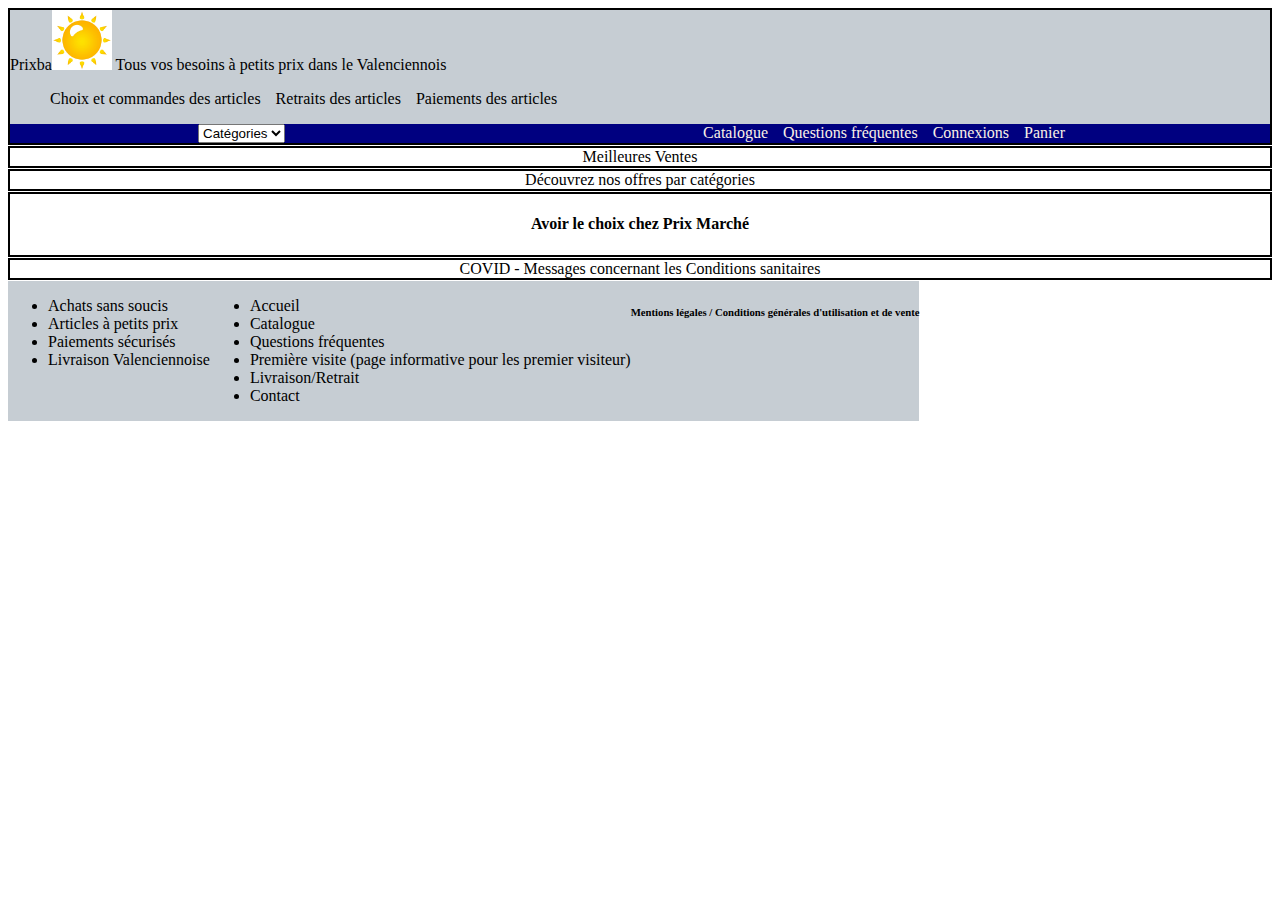
==== index.html @ 087fa861 "Commit master du 21-01-2022" ====
<!DOCTYPE html>
<html lang="fr">
<head>
    <meta charset="UTF-8">
    <meta http-equiv="X-UA-Compatible" content="IE=edge">
    <meta name="viewport" content="width=device-width, initial-scale=1.0">
    <link type="text/css" rel="stylesheet" href="./assets/css/style.css" />
    <title>Accueil</title>
</head>
<body>
    <header>
        <nav class="logo_choix">
           <div>
            <div>
                <span>Prixba</span><image src ="./assets/img/soleil.png" alt="logo_prixba" width="60px" height="60px" ></image>
               Tous vos besoins à petits prix dans le Valenciennois
            </div>

            <ul>
                <li>Choix et commandes des articles</li>
                <li>Retraits des articles</li>
                <li>Paiements des articles</li>
            </ul>   
                
            </div>
        </nav>
        <nav class="cherche_choix">
            <select style="display:block;align-items: center;">
                <option value="">Catégories</option>
                <option value="">Bricolage</option>
                <option value="">Cuisine</option>
                <option value="">Multimédia</option>
            </select>
            <ul style="display:flex;margin:0px 2px 0px 2px ;color: linen;">
                <li>Catalogue</li>
                <li>Questions fréquentes</li>
                <li>Connexions</li>
                <li>Panier</li>
            </ul> 
        </nav>
    </header>
    <main>
        <section class="meilleurs_ventes">Meilleures Ventes</section>
        <section class="offres_categories">Découvrez nos offres par catégories</section>
        <section class="choix_prix_marche">
                <h4>Avoir le choix chez Prix Marché</h4>
        </section>
        <section class="message"> COVID - Messages concernant les Conditions sanitaires</section>
    </main>
    <footer>
        <section class="liens_pratiques" style="background-color:rgb(198, 205, 211);display:flex;">
            <ul>
                <li>Achats sans soucis</li>
                <li>Articles à petits prix</li>
                <li>Paiements sécurisés</li>
                <li>Livraison Valenciennoise</li>
            </ul>
        <section class="liens_generaux" style="background-color:rgb(198, 205, 211);display:flex;">
            <ul>
                <li>Accueil</li>
                <li>Catalogue</li>
                <li>Questions fréquentes</li>
                <li>Première visite (page informative pour les premier visiteur)</li>
                <li>Livraison/Retrait</li>
                <li>Contact</li>
            </ul>
        </section>
        <section class="legal"style="background-color:rgb(198, 205, 211);display:flex;flex-direction:column;">
            <H6>Mentions légales / Conditions générales d'utilisation et de vente</H6>
        </section>
    </footer>
</body>
</html>
---- assets/css/style.css ----
header
{
	display:flex;
	flex-direction: column;
	/* justify-content: space-between; */
	/* align-items:flex-end; */
    border: 2px solid;
}
header li
{
	display:flex;
	margin-right: 15px;
    
	/* 	flex-direction: row; */
	/* justify-content: space-between; */
	
}

.logo_choix{
    display:flex;
    background-color:rgb(198, 205, 211);
  
}

.logo_choix div ul {
    display:flex;
    justify-content:flex-end;

}
.cherche_choix{
    display:flex;
    justify-content:space-around;
    /* align-items: center ; */
    background-color:navy;
   
}

main section{
    display:flex;
    border: 2px solid;
    justify-content:center;
    margin: 1px 0px 1px 0px ;
}

footer{
    display:flex;
}
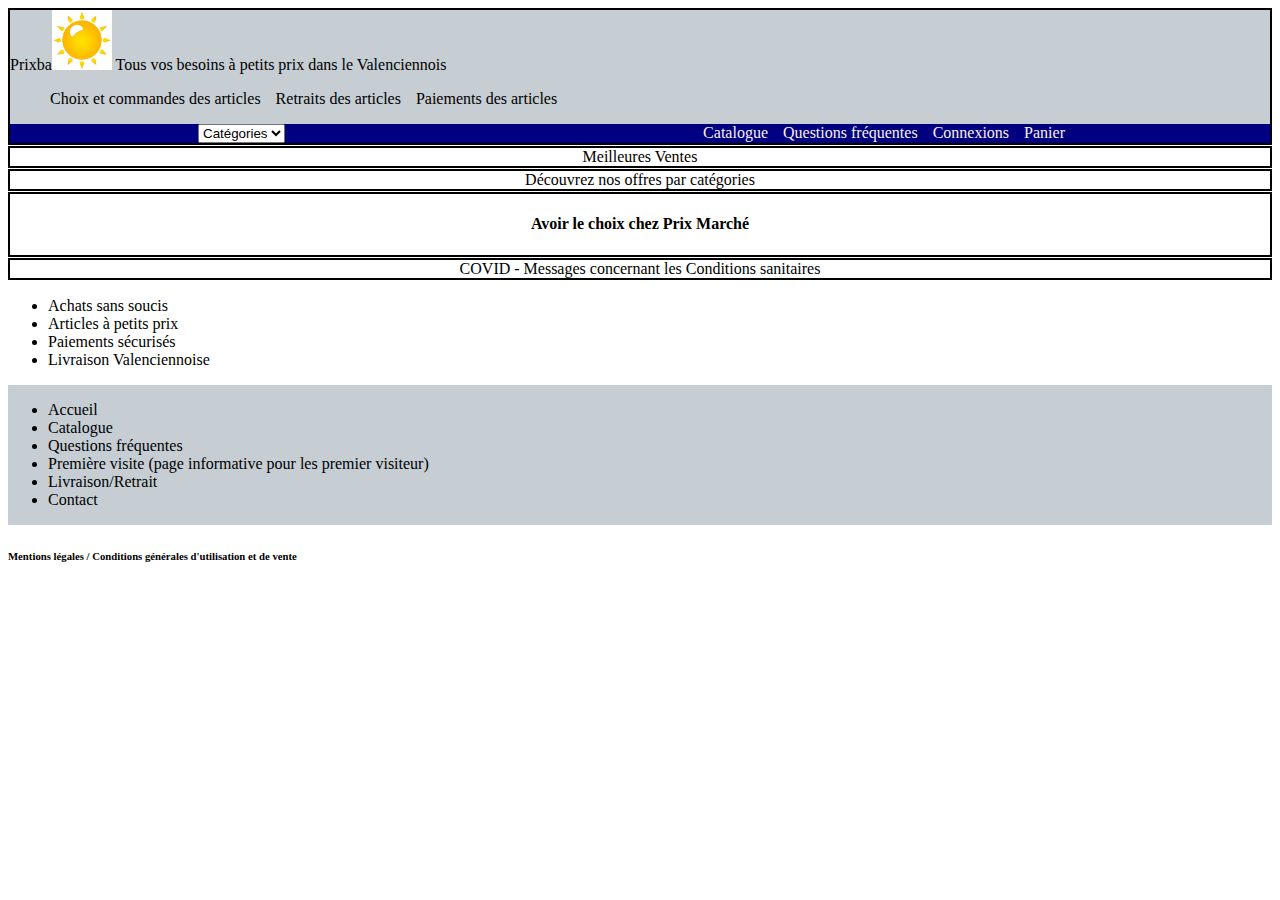
==== commit 3f57be8d: "Commit Dev du 21-01-2022 15H24" ====
--- a/index.html
+++ b/index.html
@@ -48,14 +48,14 @@
         <section class="message"> COVID - Messages concernant les Conditions sanitaires</section>
     </main>
     <footer>
-        <section class="liens_pratiques" style="background-color:rgb(198, 205, 211);display:flex;">
+        <section class="liens_pratiques">
             <ul>
                 <li>Achats sans soucis</li>
                 <li>Articles à petits prix</li>
                 <li>Paiements sécurisés</li>
                 <li>Livraison Valenciennoise</li>
             </ul>
-        <section class="liens_generaux" style="background-color:rgb(198, 205, 211);display:flex;">
+        <section class="liens_generaux">
             <ul>
                 <li>Accueil</li>
                 <li>Catalogue</li>
@@ -65,7 +65,7 @@
                 <li>Contact</li>
             </ul>
         </section>
-        <section class="legal"style="background-color:rgb(198, 205, 211);display:flex;flex-direction:column;">
+        <section class="legal">
             <H6>Mentions légales / Conditions générales d'utilisation et de vente</H6>
         </section>
     </footer>
--- a/assets/css/style.css
+++ b/assets/css/style.css
@@ -42,6 +42,16 @@
     margin: 1px 0px 1px 0px ;
 }
 
-footer{
+    
+footer section{
     display:flex;
+    flex-direction: column;
+}
+.liens_pratiques{
+    display:flex; 
+   
+}
+.liens_generaux{
+    background-color:rgb(198, 205, 211);
+   
 }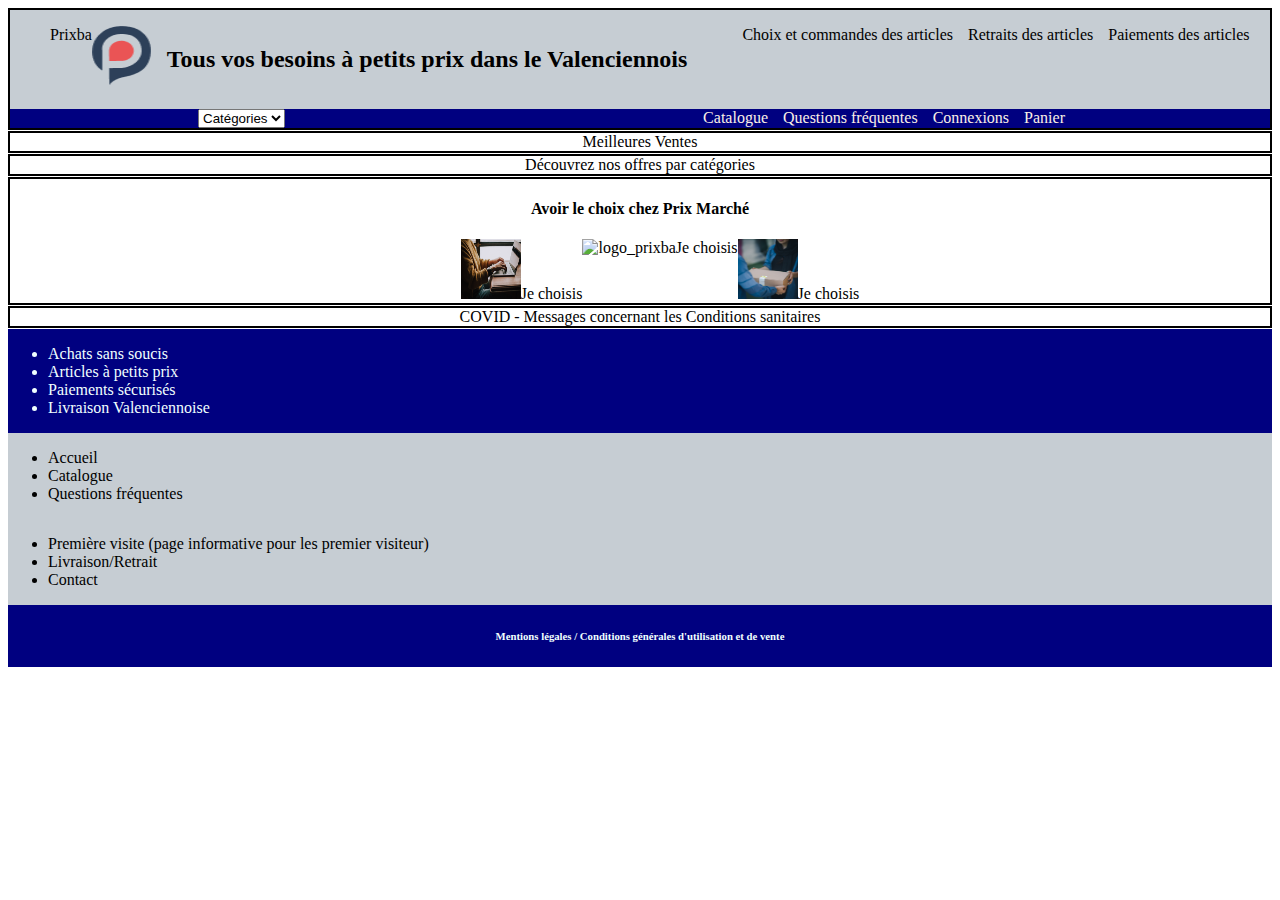
==== commit 369f2747: "Commit dev du 21-01-2022" ====
--- a/index.html
+++ b/index.html
@@ -10,10 +10,12 @@
 <body>
     <header>
         <nav class="logo_choix">
-           <div>
+           
             <div>
-                <span>Prixba</span><image src ="./assets/img/soleil.png" alt="logo_prixba" width="60px" height="60px" ></image>
-               Tous vos besoins à petits prix dans le Valenciennois
+                <ul>
+                    <li><span>Prixba</span><image src ="./assets/img/logo_color.png" alt="logo_prixba" width="60px" height="60px" ></image></li>
+                    <li><h2>Tous vos besoins à petits prix dans le Valenciennois</h2></li>
+                </ul>
             </div>
 
             <ul>
@@ -22,16 +24,16 @@
                 <li>Paiements des articles</li>
             </ul>   
                 
-            </div>
+            
         </nav>
         <nav class="cherche_choix">
-            <select style="display:block;align-items: center;">
+            <select >
                 <option value="">Catégories</option>
                 <option value="">Bricolage</option>
                 <option value="">Cuisine</option>
                 <option value="">Multimédia</option>
             </select>
-            <ul style="display:flex;margin:0px 2px 0px 2px ;color: linen;">
+            <ul>
                 <li>Catalogue</li>
                 <li>Questions fréquentes</li>
                 <li>Connexions</li>
@@ -43,7 +45,16 @@
         <section class="meilleurs_ventes">Meilleures Ventes</section>
         <section class="offres_categories">Découvrez nos offres par catégories</section>
         <section class="choix_prix_marche">
-                <h4>Avoir le choix chez Prix Marché</h4>
+                
+                 <div style="text-align: center;">
+                    <h4>Avoir le choix chez Prix Marché</h4>
+                        <ul >
+                            <li><image src ="./assets/img/christin-hume-mfB1B1s4sMc-unsplash.jpg" alt="logo_jechoisis" width="60px" height="60px" ><span>Je choisis</span></image></li>
+                            <li><image src ="./assets/img/wynand-van-poortvliet-kWUZKKBR2Ag-unsplash.jpg" alt="logo_prixba" width="60px" height="60px" ><span>Je choisis</span></image></li>
+                            <li><image src ="./assets/img/rosebox-BFdSCxmqvYc-unsplash.jpg" alt="logo_prixba" width="60px" height="60px" ><span>Je choisis</span></image></li>
+                        </ul>
+                </div>
+                
         </section>
         <section class="message"> COVID - Messages concernant les Conditions sanitaires</section>
     </main>
@@ -55,11 +66,14 @@
                 <li>Paiements sécurisés</li>
                 <li>Livraison Valenciennoise</li>
             </ul>
+        </section>
         <section class="liens_generaux">
             <ul>
                 <li>Accueil</li>
-                <li>Catalogue</li>
+                <li>Catalogue</li> 
                 <li>Questions fréquentes</li>
+            </ul>
+            <ul>
                 <li>Première visite (page informative pour les premier visiteur)</li>
                 <li>Livraison/Retrait</li>
                 <li>Contact</li>
--- a/assets/css/style.css
+++ b/assets/css/style.css
@@ -22,9 +22,9 @@
   
 }
 
-.logo_choix div ul {
+.logo_choix ul {
     display:flex;
-    justify-content:flex-end;
+    justify-content:space-around;
 
 }
 .cherche_choix{
@@ -32,7 +32,10 @@
     justify-content:space-around;
     /* align-items: center ; */
     background-color:navy;
-   
+  
+}
+.cherche_choix ul{
+    display:flex;margin:0px 2px 0px 2px ;color: linen;
 }
 
 main section{
@@ -42,16 +45,38 @@
     margin: 1px 0px 1px 0px ;
 }
 
+.choix_prix_marche div ul{
+    list-style-type: none;
+    display:flex;
     
+    
+    margin: 0px 2px 0px 2px;
+    
+}
+
 footer section{
     display:flex;
     flex-direction: column;
 }
 .liens_pratiques{
     display:flex; 
+    color: azure;
+    background-color:navy;
    
 }
 .liens_generaux{
     background-color:rgb(198, 205, 211);
-   
+    display:flex; 
+}
+.liens_generaux ul{
+    
+    display: flex;
+    flex-wrap: wrap;
+    flex-direction: column;
+    
+}
+.legal{
+    background-color:navy;
+    align-items: center;
+    color: azure;
 }